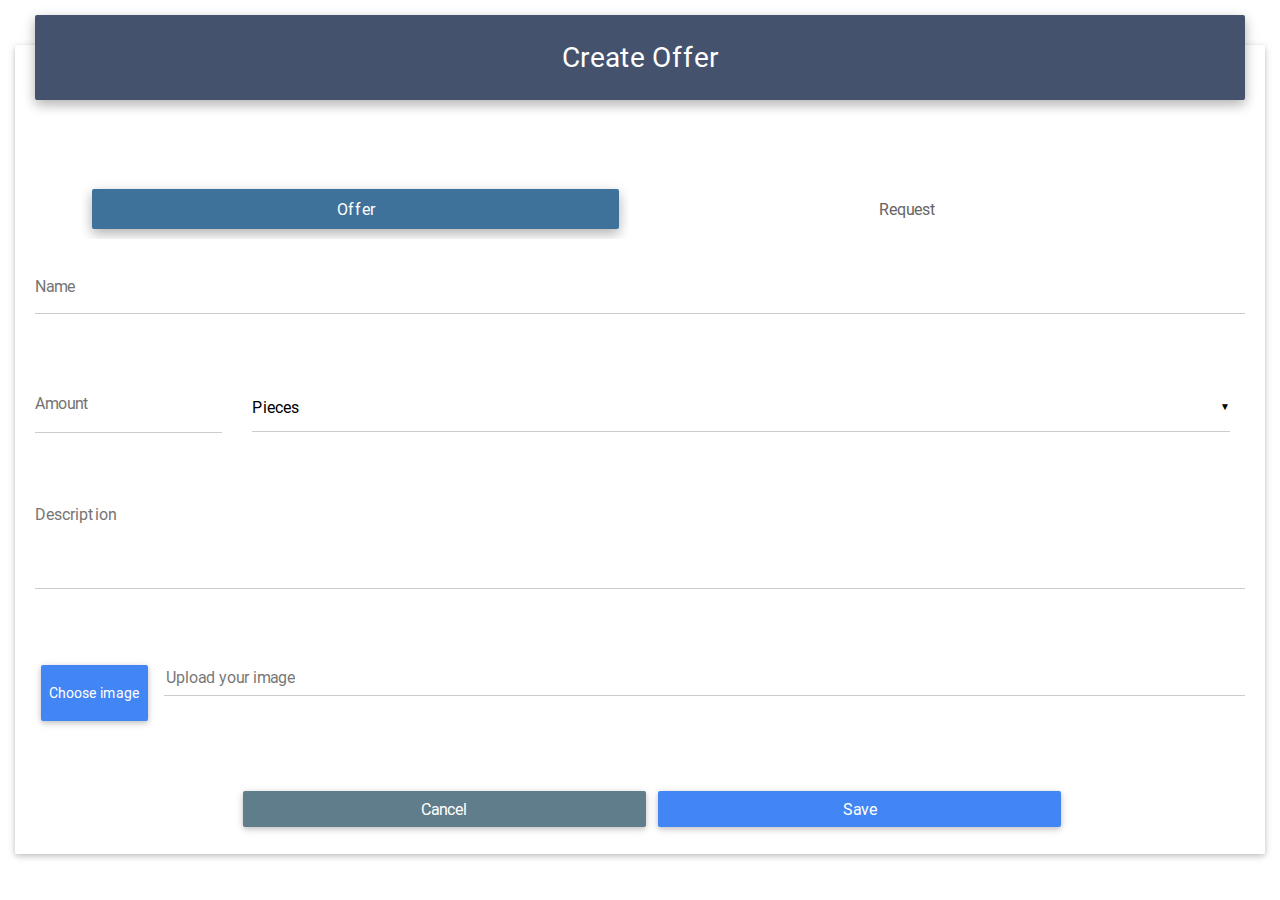
==== createoffer.html @ 1abf4a3b "Chat" ====
<!DOCTYPE html>
<html lang="en">

<head>

    <meta charset="utf-8">
    <meta name="viewport" content="width=device-width, initial-scale=1, shrink-to-fit=no">
    <meta http-equiv="x-ua-compatible" content="ie=edge">

    <title>FoodShare</title>

    <!-- Font Awesome -->
    <link rel="stylesheet" href="https://maxcdn.bootstrapcdn.com/font-awesome/4.6.0/css/font-awesome.min.css">

    <!-- Bootstrap core CSS -->
    <link href="css/bootstrap.min.css" rel="stylesheet">

    <!-- Material Design Bootstrap -->
    <link href="cssalt/mdb.css" rel="stylesheet">

    <!-- Your custom styles (optional) -->
    <link href="css/style.css" rel="stylesheet">

</head>

<body>

    <!-- Start your project here-->
    <form>
        <div class="container-fluid" style="margin-top:5vh;">
            <div class="card">
                <div class="card-block">

                    <!--Header-->
                    <div class="form-header darken-4" style="background:#45526E;">
                        <h3 id="dialogTitle">Create Offer</h3>
                    </div>


                    <div class="card-block">
                        <ul class="nav nav-tabs md-pills pills-ins" role="tablist">
                            <li class="nav-item waves-effect waves-light" style="width: 49%">
                                <a class="nav-link active" data-toggle="tab" href="#" onclick="javascript:offer_pressed();" role="tab">Offer</a>
                            </li>
                            <li class="nav-item waves-effect waves-light" style="width: 50%">
                                <a class="nav-link" data-toggle="tab" href="#" onclick="javascript:request_pressed();" role="tab">Request</a>
                            </li>
                        </ul>
                    </div>

                    <div class="md-form">
                        <!--<i class="fa fa-cutlery prefix"></i>-->
                        <input type="text" id="form3" class="form-control">
                        <label for="form3">Name</label>
                    </div>
                </div>

                <div class="card-block">
                    <div class="md-form">
                        <!--Blue select-->
                        <div class="col-md-2" style="padding-left:0;">
                            <input type="text" id="form4" class="form-control">
                            <label for="form4">Amount</label>
                        </div>
                        <div class="col-md-10" style="padding-top:0.6vh;">
                            <select id="selectForm" class="mdb-select">
                    <option value="1">Pieces</option>
                    <option value="2">Kilogramm</option>
                    <option value="3">Gramm</option>
                    <option value="4">Liter</option>
                </select>
                            <!--/Blue select-->
                        </div>
                    </div>

                </div>


                <!--Basic textarea-->
                <!--Textarea with icon prefix-->

                <div class="card-block">
                    <div class="md-form">
                        <!--<i class="fa fa-pencil prefix"></i>-->
                        <textarea id="textarea1" class="md-textarea" length="120"></textarea>
                        <label for="textarea1">Description</label>
                    </div>
                </div>


                <div class="card-block">
                    <div class="md-form">
                        <div class="file-field">
                            <div class="btn btn-primary btn-sm">
                                <span>Choose image</span>
                                <input type="file">
                            </div>
                            <div class="file-path-wrapper">
                                <input class="file-path validate" type="text" placeholder="Upload your image">
                            </div>
                        </div>
                    </div>
                </div>
                <div class="card-block pill-ins">
                    <div class="col-md-2"></div>
                    <button class="btn btn-blue-grey col-md-4">Cancel</button>
                    <button class="btn btn-primary col-md-4">Save</button>
                    <div class="col-md-2"></div>
                </div>

            </div>
        </div>
    </form>

    <!-- /Start your project here-->


    <!-- SCRIPTS -->

    <!-- JQuery -->
    <script type="text/javascript" src="js/jquery-3.1.1.min.js"></script>

    <!-- Bootstrap tooltips -->
    <script type="text/javascript" src="jsalt/tether.min.js"></script>

    <!-- Bootstrap core JavaScript -->
    <script type="text/javascript" src="js/bootstrap.min.js"></script>

    <!-- MDB core JavaScript -->
    <script type="text/javascript" src="jsalt/mdb.min.js"></script>

    <script type="text/javascript">
        // Material Select Initialization
        $(document).ready(function() {
            $('.mdb-select').material_select();
        });

        function offer_pressed() {
            $('#dialogTitle').text("Create Offer");
        }


        function request_pressed() {
            $('#dialogTitle').text("Create Request");
        }
    </script>



</body>

</html>
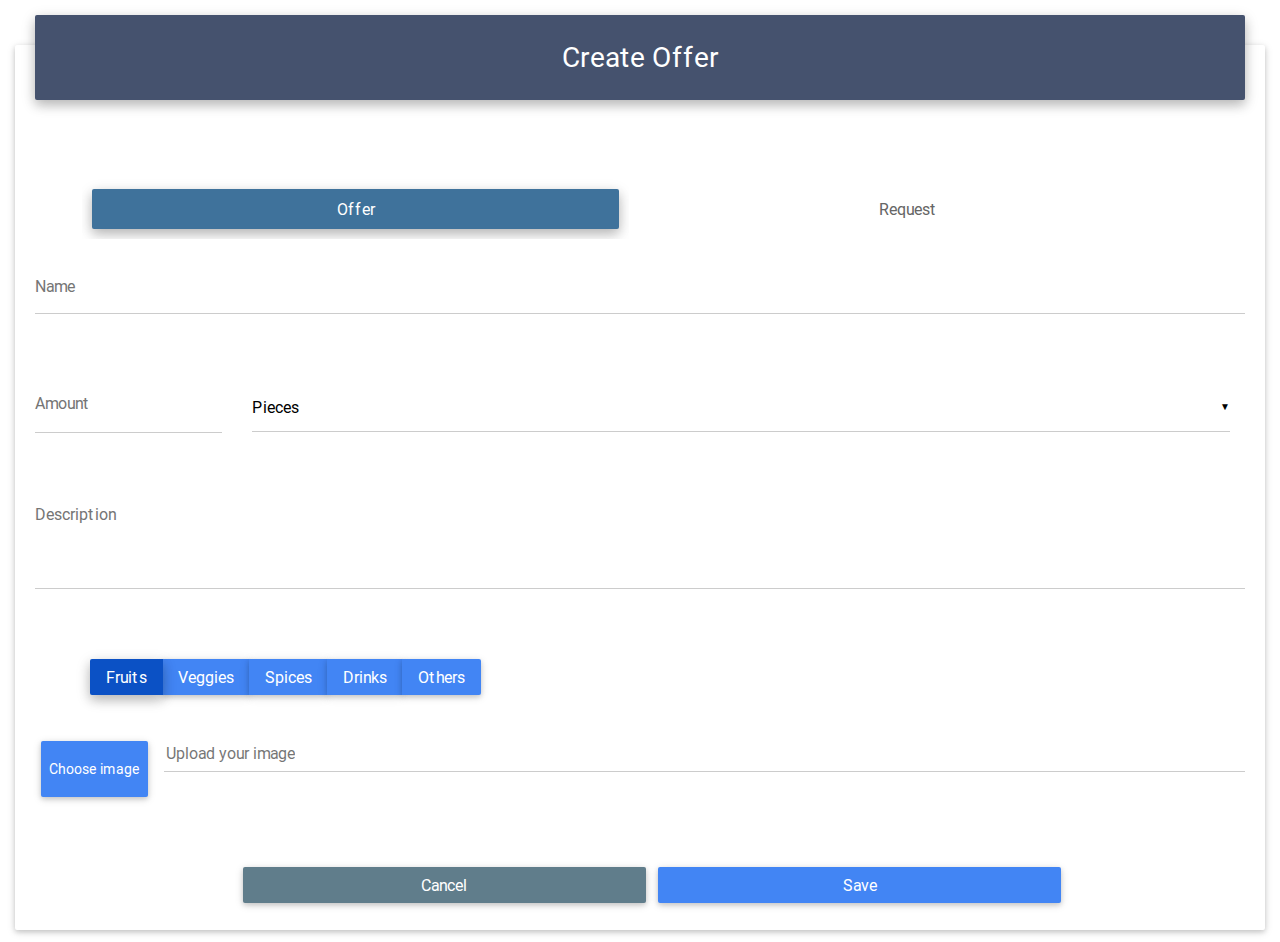
==== commit e85ea5d6: "CreateOffer almost finished" ====
--- a/createoffer.html
+++ b/createoffer.html
@@ -87,6 +87,27 @@
                     </div>
                 </div>
 
+                <div class="card-block container">
+                        <div class="btn-group" data-toggle="buttons" id="categoryButtons">
+                            <label class="btn btn-primary active">
+                              <input type="radio" name="options" id="option1" autocomplete="off" checked> Fruits
+                            </label>
+                            <label class="btn btn-primary">
+                              <input type="radio" name="options" id="option2" autocomplete="off"> Veggies
+                            </label>
+                            <label class="btn btn-primary">
+                              <input type="radio" name="options" id="option3" autocomplete="off"> Spices
+                            </label>
+                            <label class="btn btn-primary">
+                              <input type="radio" name="options" id="option3" autocomplete="off"> Drinks
+                            </label>
+                            <label class="btn btn-primary">
+                              <input type="radio" name="options" id="option3" autocomplete="off"> Others
+                            </label>
+                        </div>
+
+                </div>
+
 
                 <div class="card-block">
                     <div class="md-form">
--- a/css/style.css
+++ b/css/style.css
@@ -23,13 +23,14 @@
 }
 
 .btn-circle.btn-lg-main {
-    width: 30px;
-    height: 30px;
+    width: 40px;
+    height: 40px;
     padding: 0px 0px;
     font-size: 15px;
-    border-radius: 30px;
+    border-radius: 40px;
     position: absolute;
-    left: -15px;
+    left: 0px;
+    top: 15px;
 }
 
 .btn-circle.btn-lg-card {
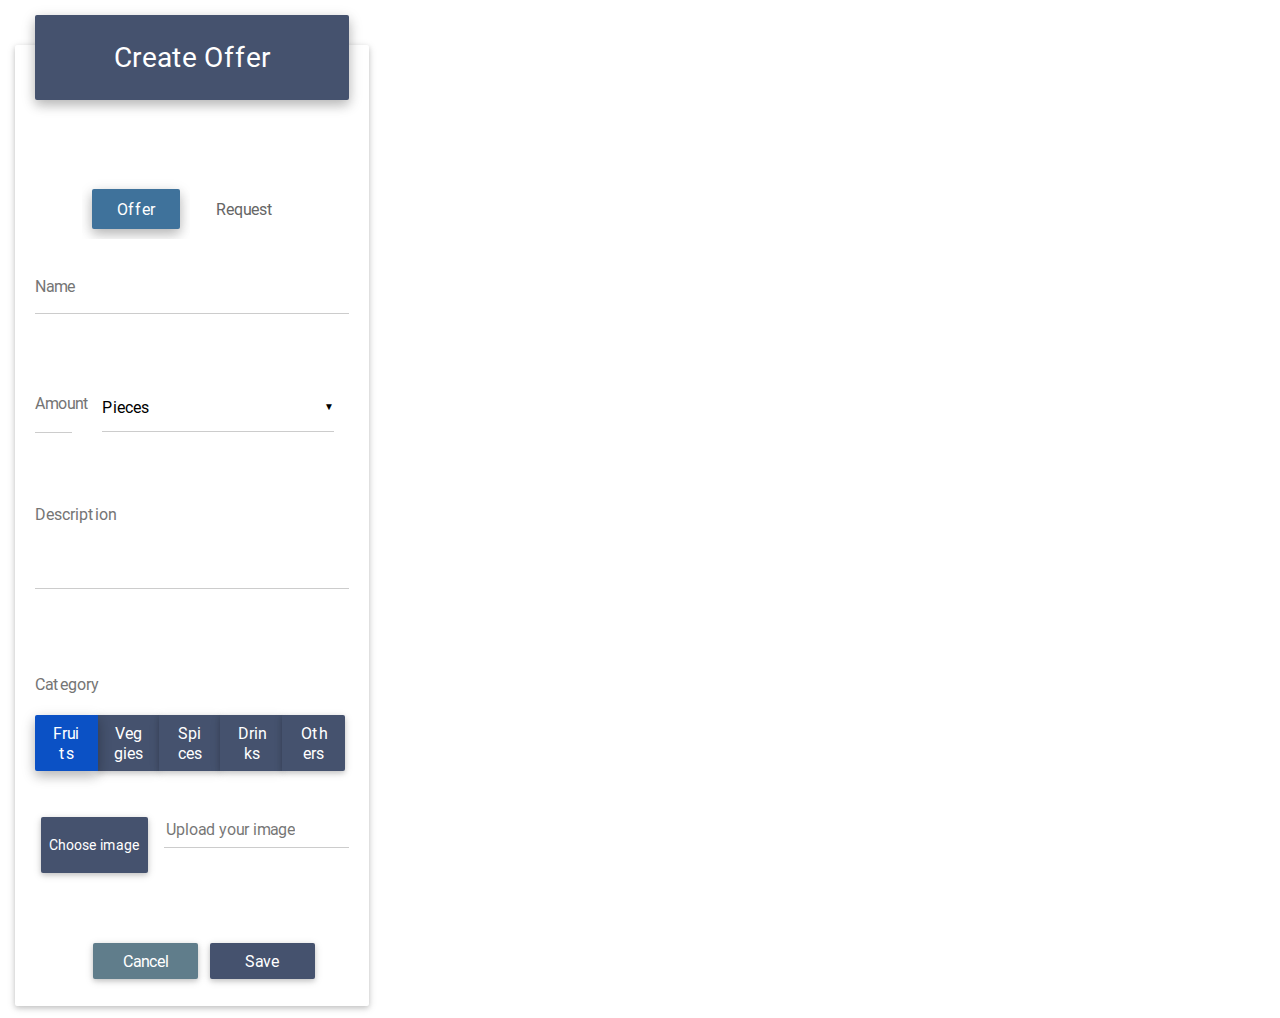
==== commit a970e1fa: "Implemented Modal in main and main_requests" ====
--- a/createoffer.html
+++ b/createoffer.html
@@ -23,7 +23,7 @@
 
 </head>
 
-<body>
+<body style="width:30%;">
 
     <!-- Start your project here-->
     <form>
@@ -87,29 +87,32 @@
                     </div>
                 </div>
 
-                <div class="card-block container">
-                        <div class="btn-group" data-toggle="buttons" id="categoryButtons">
-                            <label class="btn btn-primary active">
-                              <input type="radio" name="options" id="option1" autocomplete="off" checked> Fruits
+                <div class="card-block" style="width:100%">
+                        <div class="md-form">
+                            <label for="categoryButtons" class="label" style="font-size:1rem;position:relative;">Category</label>
+                        </div>
+                            <div class="btn-group" data-toggle="buttons" id="categoryButtons" style="width:100%">
+                                <label class="btn btn-primary active" style="width:20%">
+                              <input type="radio" name="options" id="option1" autocomplete="off" checked style="width:100%"> Fruits
                             </label>
-                            <label class="btn btn-primary">
-                              <input type="radio" name="options" id="option2" autocomplete="off"> Veggies
+                                <label class="btn btn-primary" style="width:20%">
+                              <input type="radio" name="options" id="option2" autocomplete="off" style="width:100%"> Veggies
                             </label>
-                            <label class="btn btn-primary">
-                              <input type="radio" name="options" id="option3" autocomplete="off"> Spices
+                                <label class="btn btn-primary" style="width:20%">
+                              <input type="radio" name="options" id="option3" autocomplete="off" style="width:100%"> Spices
                             </label>
-                            <label class="btn btn-primary">
-                              <input type="radio" name="options" id="option3" autocomplete="off"> Drinks
+                                <label class="btn btn-primary" style="width:20%">
+                              <input type="radio" name="options" id="option3" autocomplete="off" style="width:100%"> Drinks
                             </label>
-                            <label class="btn btn-primary">
-                              <input type="radio" name="options" id="option3" autocomplete="off"> Others
+                                <label class="btn btn-primary" style="width:20%">
+                              <input type="radio" name="options" id="option3" autocomplete="off" style="width:100%"> Others
                             </label>
-                        </div>
+                            </div>
 
                 </div>
 
 
-                <div class="card-block">
+                <div class="card-block" id="imageChoser">
                     <div class="md-form">
                         <div class="file-field">
                             <div class="btn btn-primary btn-sm">
@@ -158,11 +161,14 @@
 
         function offer_pressed() {
             $('#dialogTitle').text("Create Offer");
+            $('#imageChoser').css("display","initial");
         }
 
 
         function request_pressed() {
             $('#dialogTitle').text("Create Request");
+            $('#imageChoser').css("display","none");
+
         }
     </script>
 
--- a/cssalt/mdb.css
+++ b/cssalt/mdb.css
@@ -24,7 +24,12 @@
  * Atribution: Animate CSS, Twitter Bootstrap, Materialize CSS, Normalize CSS, Waves JS, WOW JS, Toastr, Chart.js , Hammer.js
  *
  */
-/*********************
+ :root {
+   --primary-color: #4285F4;
+   --primary-color-hover: #5a95f5;
+ }
+ 
+/*********************
   Mixins
 **********************/
 .mdb-color.lighten-5 {
@@ -2736,7 +2741,7 @@
 }
 
 .pagination.pg-blue .active .page-link {
-  background-color: #4285F4;
+  background-color: var(--primary-color);
 }
 
 .pagination.pg-red .active .page-link {
@@ -2773,16 +2778,16 @@
 }
 
 .pager.pg-blue li a {
-  background-color: #4285F4;
+  background-color: var(--primary-color);
 }
 
 .pager.pg-blue li a:focus {
-  background-color: #4285F4;
+  background-color: var(--primary-color);
   color: #fff;
 }
 
 .pager.pg-blue li a:hover {
-  background-color: #4285F4;
+  background-color: var(--primary-color);
   color: #fff;
 }
 
@@ -6684,7 +6689,7 @@
 
 .divider-short {
   max-width: 50px;
-  border-color: #4285F4;
+  border-color: var(--primary-color);
   border-width: 3px;
 }
 
@@ -6699,11 +6704,11 @@
 }
 
 .bq-primary {
-  border-left: 3px solid #4285F4;
+  border-left: 3px solid var(--primary-color);
 }
 
 .bq-primary .bq-title {
-  color: #4285F4;
+  color: var(--primary-color);
 }
 
 .bq-warning {
@@ -6874,12 +6879,12 @@
 }
 
 .btn-primary {
-  background: #4285F4;
+  background: var(--primary-color);
   color: #fff !important;
 }
 
 .btn-primary:hover, .btn-primary:focus {
-  background-color: #5a95f5 !important;
+  background-color: var(--primary-color-hover) !important;
 }
 
 .btn-primary.active {
@@ -6957,13 +6962,13 @@
 }
 
 .btn-primary-outline {
-  border: 2px solid #4285F4;
+  border: 2px solid var(--primary-color);
   color: #0d47a1 !important;
   background-color: transparent;
 }
 
 .btn-primary-outline:hover, .btn-primary-outline:focus {
-  color: #4285F4;
+  color: var(--primary-color);
 }
 
 .btn-secondary-outline {
@@ -7364,8 +7369,8 @@
 input[type=search-md]:focus:not([readonly]),
 input[type=search]:focus:not([readonly]),
 textarea.md-textarea:focus:not([readonly]) {
-  border-bottom: 1px solid #4285F4;
-  box-shadow: 0 1px 0 0 #4285F4;
+  border-bottom: 1px solid var(--primary-color);
+  box-shadow: 0 1px 0 0 var(--primary-color);
 }
 
 input[type=text]:focus:not([readonly]) + label,
@@ -7380,7 +7385,7 @@
 input[type=search-md]:focus:not([readonly]) + label,
 input[type=search]:focus:not([readonly]) + label,
 textarea.md-textarea:focus:not([readonly]) + label {
-  color: #4285F4;
+  color: var(--primary-color);
 }
 
 input[type=text].valid, input[type=text]:focus.valid,
@@ -7587,7 +7592,7 @@
 }
 
 .md-form .prefix.active {
-  color: #4285F4;
+  color: var(--primary-color);
 }
 
 .md-form .prefix ~ input,
@@ -7743,7 +7748,7 @@
 }
 
 i.btn-primary {
-  background: #4285F4 !important;
+  background: var(--primary-color) !important;
 }
 
 i.btn-default {
@@ -8541,8 +8546,8 @@
 
 [type="radio"]:checked + label:after {
   border-radius: 50%;
-  border: 2px solid #4285F4;
-  background-color: #4285F4;
+  border: 2px solid var(--primary-color);
+  background-color: var(--primary-color);
   z-index: 0;
   -webkit-transform: scale(1.02);
   -moz-transform: scale(1.02);
@@ -8554,13 +8559,13 @@
 /* Radio With gap */
 [type="radio"].with-gap:checked + label:before {
   border-radius: 50%;
-  border: 2px solid #4285F4;
+  border: 2px solid var(--primary-color);
 }
 
 [type="radio"].with-gap:checked + label:after {
   border-radius: 50%;
-  border: 2px solid #4285F4;
-  background-color: #4285F4;
+  border: 2px solid var(--primary-color);
+  background-color: var(--primary-color);
   z-index: 0;
   -webkit-transform: scale(0.5);
   -moz-transform: scale(0.5);
@@ -8662,8 +8667,8 @@
   height: 22px;
   border-top: 2px solid transparent;
   border-left: 2px solid transparent;
-  border-right: 2px solid #4285F4;
-  border-bottom: 2px solid #4285F4;
+  border-right: 2px solid var(--primary-color);
+  border-bottom: 2px solid var(--primary-color);
   -webkit-transform: rotate(40deg);
   -moz-transform: rotate(40deg);
   -ms-transform: rotate(40deg);
@@ -8690,7 +8695,7 @@
   height: 22px;
   border-top: none;
   border-left: none;
-  border-right: 2px solid #4285F4;
+  border-right: 2px solid var(--primary-color);
   border-bottom: none;
   -webkit-transform: rotate(90deg);
   -moz-transform: rotate(90deg);
@@ -9111,7 +9116,7 @@
   height: 0;
   width: 0;
   border-radius: 50%;
-  background-color: #4285F4;
+  background-color: var(--primary-color);
   top: 10px;
   margin-left: -6px;
   -webkit-transform-origin: 50% 50%;
@@ -9130,7 +9135,7 @@
   display: block;
   width: 30px;
   text-align: center;
-  color: #4285F4;
+  color: var(--primary-color);
   font-size: 0;
   -webkit-transform: rotate(45deg);
   -moz-transform: rotate(45deg);
@@ -9170,7 +9175,7 @@
   height: 14px;
   width: 14px;
   border-radius: 50%;
-  background-color: #4285F4;
+  background-color: var(--primary-color);
   transform-origin: 50% 50%;
   margin: -5px 0 0 0;
   -webkit-transition: 0.3s;
@@ -9201,7 +9206,7 @@
   height: 14px;
   width: 14px;
   border-radius: 50%;
-  background: #4285F4;
+  background: var(--primary-color);
   margin-top: -5px;
 }
 
@@ -9239,7 +9244,7 @@
   height: 14px;
   width: 14px;
   border-radius: 50%;
-  background: #4285F4;
+  background: var(--primary-color);
 }
 
 input[type=range]:focus::-ms-fill-lower {
@@ -9274,7 +9279,7 @@
   height: 14px;
   width: 14px;
   border-radius: 50%;
-  background: #4285F4;
+  background: var(--primary-color);
 }
 
 input[type=range]:focus::-ms-fill-lower {
@@ -9403,7 +9408,7 @@
 }
 
 .md-pills.pills-primary .nav-item .nav-link.active {
-  background-color: #4285F4;
+  background-color: var(--primary-color);
 }
 
 .md-pills.pills-danger .nav-item .nav-link.active {
@@ -9719,7 +9724,7 @@
 
 .spinner-blue,
 .spinner-blue-only {
-  border-color: #4285f4;
+  border-color: var(--primary-color);
 }
 
 .spinner-red,
@@ -10308,7 +10313,7 @@
 
 .nav-pills.md-pills .nav-item .active {
   border: none;
-  background-color: #4285F4;
+  background-color: var(--primary-color);
   color: #fff;
 }
 
@@ -11094,7 +11099,7 @@
 .dropdown-content li > a,
 .dropdown-content li > span {
   font-size: 1.2rem;
-  color: #4285F4;
+  color: var(--primary-color);
   display: block;
   padding: 1rem 1rem;
 }
@@ -11128,12 +11133,12 @@
 }
 
 .dropdown-primary .dropdown-content li.active {
-  background-color: #4285F4;
+  background-color: var(--primary-color);
 }
 
 .dropdown-primary .dropdown-content li a:hover,
 .dropdown-primary .dropdown-content li span:hover {
-  background-color: #4285F4;
+  background-color: var(--primary-color);
 }
 
 .dropdown-danger .dropdown-content li.active {
@@ -11217,7 +11222,7 @@
 }
 
 .dropdown .dropdown-menu.dropdown-primary .dropdown-item:hover {
-  background-color: #4285F4;
+  background-color: var(--primary-color);
 }
 
 .dropdown .dropdown-menu.dropdown-danger .dropdown-item:hover {
@@ -12806,14 +12811,14 @@
 .carousel-multi-item .carousel-indicators li {
   height: 20px;
   width: 20px;
-  background-color: #4285F4;
+  background-color: var(--primary-color);
   margin-bottom: -60px;
 }
 
 .carousel-multi-item .carousel-indicators .active {
   height: 25px;
   width: 25px;
-  background-color: #4285F4;
+  background-color: var(--primary-color);
 }
 
 .carousel-multi-item .controls-top {
@@ -12822,7 +12827,7 @@
 }
 
 .carousel-multi-item .controls-top .btn-floating {
-  background: #4285F4;
+  background: var(--primary-color);
 }
 
 .carousel-multi-item .carousel-indicators {
@@ -13483,7 +13488,7 @@
 
 .product-card .action-buttons .btn-floating {
   display: block;
-  background-color: #4285F4;
+  background-color: var(--primary-color);
   height: 37px;
   width: 37px;
   line-height: 0;
@@ -13629,7 +13634,7 @@
 }
 
 .cart-modal .table .fa-remove {
-  color: #4285F4;
+  color: var(--primary-color);
 }
 
 .blue-skin .primary-color {
@@ -13647,7 +13652,7 @@
 }
 
 .blue-skin .side-nav .sn-avatar-wrapper img {
-  border: 3px solid #5a95f5;
+  border: 3px solid var(--primary-color-hover);
 }
 
 .blue-skin .side-nav .social a:hover {
@@ -13685,11 +13690,11 @@
 }
 
 .blue-skin .btn-primary {
-  background: #4285F4;
+  background: var(--primary-color);
 }
 
 .blue-skin .btn-primary:hover, .blue-skin .btn-primary:focus {
-  background-color: #5a95f5 !important;
+  background-color: var(--primary-color-hover) !important;
 }
 
 .blue-skin .btn-primary.active {
@@ -14531,8 +14536,8 @@
 }
 
 .chips.focus {
-  border-bottom: 1px solid #4285F4;
-  box-shadow: 0 1px 0 0 #4285F4;
+  border-bottom: 1px solid var(--primary-color);
+  box-shadow: 0 1px 0 0 var(--primary-color);
 }
 
 .chips:hover {
@@ -14540,7 +14545,7 @@
 }
 
 .chips .tag.selected {
-  border-bottom: 1px solid #4285F4;
+  border-bottom: 1px solid var(--primary-color);
   color: #fff;
 }
 
@@ -15110,7 +15115,7 @@
 
 .picker__date-display {
   text-align: center;
-  background-color: #4285F4;
+  background-color: var(--primary-color);
   color: #fff;
   padding-bottom: 15px;
   font-weight: 300;
@@ -15169,7 +15174,7 @@
 }
 
 .picker__day.picker__day--today {
-  color: #4285F4;
+  color: var(--primary-color);
 }
 
 .picker__day.picker__day--today.picker__day--selected {
@@ -15189,7 +15194,7 @@
   -ms-transform: scale(0.9);
   -o-transform: scale(0.9);
   transform: scale(0.9);
-  background-color: #4285F4;
+  background-color: var(--primary-color);
   color: #ffffff;
 }
 
@@ -15208,7 +15213,7 @@
 .picker__today {
   font-size: 1.1rem;
   padding: 0 0;
-  color: #4285F4;
+  color: var(--primary-color);
 }
 
 .picker__nav--prev:before,
@@ -15673,11 +15678,11 @@
 
 .btn-floating.btn-flat {
   padding: 0;
-  background: #4285F4;
+  background: var(--primary-color);
 }
 
 .btn-floating.btn-flat:hover, .btn-floating.btn-flat:focus {
-  background-color: #5a95f5 !important;
+  background-color: var(--primary-color-hover) !important;
 }
 
 .btn-floating.btn-flat.active {
